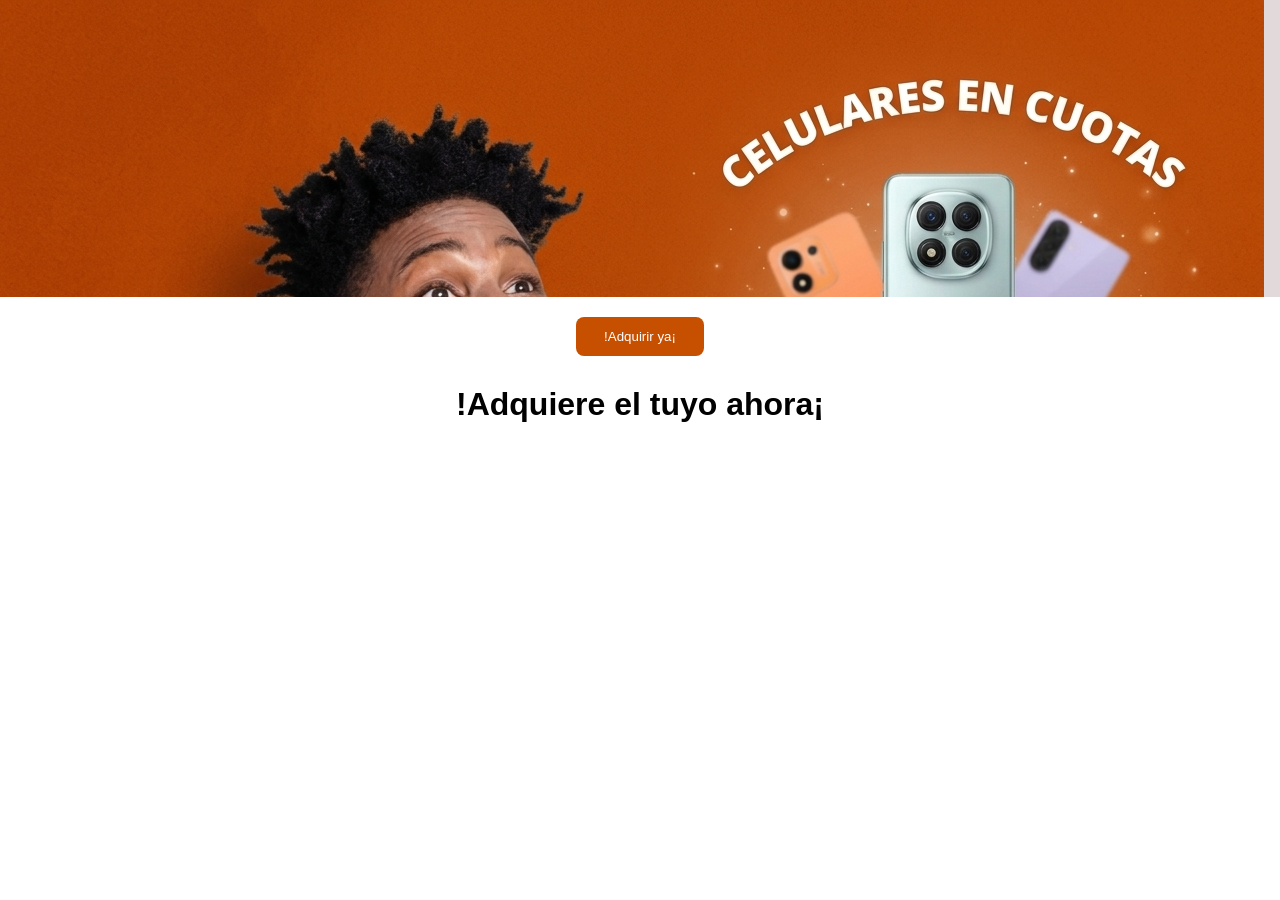
==== INICIO/index.html @ 008d58e1 "PRHYR" ====
<!DOCTYPE html>
<html lang="es">
<head>
    <meta charset="UTF-8">
    <meta name="viewport" content="width=device-width, initial-scale=1.0">
    <title>Hirophone</title>
    <link rel="stylesheet" href="style.css">
</head>

<body>
    
   <div class="imagenPortada">
    <img src="portadareal.png" alt="portada">
   </div>

   <button class="adquirir" onclick="window.location.href='menu.html'">!Adquirir ya¡</button>
    
   <div class="mensaje">
    <h1>!Adquiere el tuyo ahora¡</h1>
   </div>

   

</body>

</html>
---- INICIO/style.css ----
body {
    margin: 0;
    width: 100vw;
    min-height: 100vh;
    background-color: #ffffff;
    color: #020101;
    font-family: Arial, sans-serif;
    display: block;
}


div.mensaje { 
           text-align: center;
           margin-top: 30px;
}


.adquirir {
        display: block;
        width: fit-content;
        margin: 20px auto 0 auto;
        background-color: #c75000;
        padding: 12px 28px;
        color: white;
        border: none;
        border-radius: 8px;
        cursor: pointer;
}


.imagenPortada {
    display: block;
    width: 100vw;
    max-width: 100%;
    height: 33vh;
    margin: 0;
    overflow: hidden;
    background-color: #e2dada;
}

.ImagenPortada img {
    display: block;
    width: 100vw;
    max-width: 100%;
    height: 33vh;
    margin: 0;
    overflow: hidden;
    object-fit: contain;
    background-color: #e2dada;
}
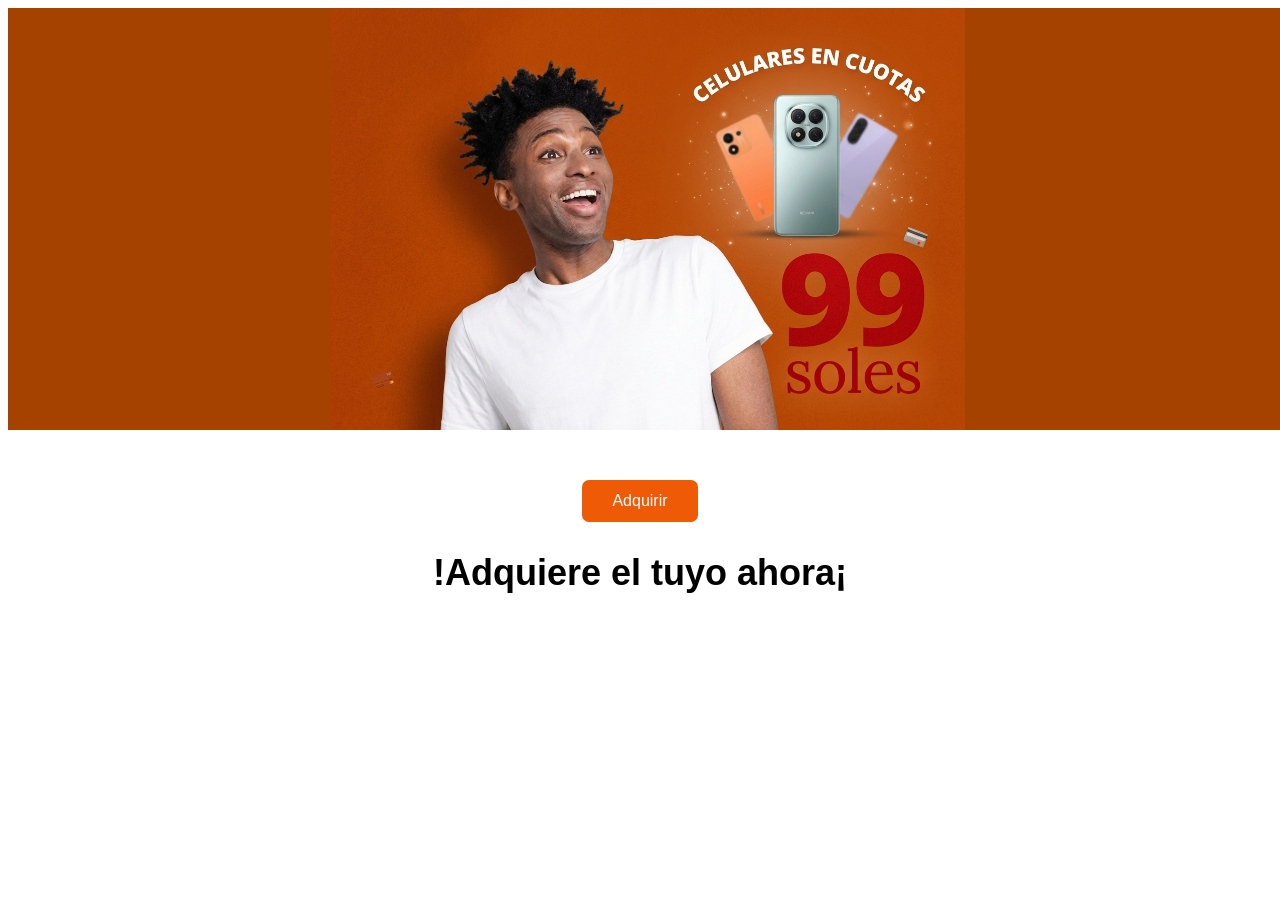
==== commit b52cf855: "latido y menu" ====
--- a/INICIO/index.html
+++ b/INICIO/index.html
@@ -1,4 +1,3 @@
-<!DOCTYPE html>
 <html lang="es">
 <head>
     <meta charset="UTF-8">
@@ -9,17 +8,71 @@
 
 <body>
     
-   <div class="imagenPortada">
-    <img src="portadareal.png" alt="portada">
-   </div>
+    
+    <div class="imageninicio">
+    <img class= "imagencentral" src="portadareal.png" alt="portada llamativa" weight="100%" height="100%">
+    </div>
 
-   <button class="adquirir" onclick="window.location.href='menu.html'">!Adquirir ya¡</button>
-    
-   <div class="mensaje">
-    <h1>!Adquiere el tuyo ahora¡</h1>
-   </div>
+    <div class="botonadquirir">
+    <a href="menu.html">Adquirir</a>
+    </div>
 
-   
+    <div class="mensaje">
+    <h2>!Adquiere el tuyo ahora¡</h2>
+    </div>
+
+
+
+
+
+
+
+
+
+
+
+
+
+
+
+
+
+
+
+
+
+
+
+
+
+
+
+
+
+
+
+
+
+
+
+
+
+
+
+
+
+
+
+
+
+<br><br><br><br><br><br><br><br><br>
+
+
+
+
+
+
+
 
 </body>
 
--- a/INICIO/style.css
+++ b/INICIO/style.css
@@ -1,50 +1,54 @@
-body {
-    margin: 0;
-    width: 100vw;
-    min-height: 100vh;
-    background-color: #ffffff;
-    color: #020101;
-    font-family: Arial, sans-serif;
+.imageninicio {
+    width: 100vw;   
+    height: 33vw;
     display: block;
+    margin: 0px;
+    padding:0px;
+    text-align: center;
+    background: #a54200;
+    }
+
+.botonadquirir {
+    display: flex;
+    justify-content: center;
+    margin-top: 50px;
+    }
+
+.botonadquirir a {
+    display:inline-flex;
+    background:#ee5a05;
+    justify-content: center;
+    align-items: center;
+    border-radius: 7px;
+    color: white;
+    text-decoration: none;
+    padding: 12px 30px;
+    font-family: SF Pro Display, SF Pro Icons, Helvetica Neue, Helvetica, Arial, sans-serif;
+    animation: latido 1.2s infinite ease-in-out;
 }
+    
 
-
-div.mensaje { 
-           text-align: center;
-           margin-top: 30px;
+.mensaje {
+    text-align: center;
+    margin-top: 20px;
+    font-size: 24px;
+    color: #000000;
+    font-family: SF Pro Display, SF Pro Icons, Helvetica Neue, Helvetica, Arial, sans-serif;
 }
-
-
-.adquirir {
-        display: block;
-        width: fit-content;
-        margin: 20px auto 0 auto;
-        background-color: #c75000;
-        padding: 12px 28px;
-        color: white;
-        border: none;
-        border-radius: 8px;
-        cursor: pointer;
-}
-
-
-.imagenPortada {
-    display: block;
-    width: 100vw;
-    max-width: 100%;
-    height: 33vh;
-    margin: 0;
-    overflow: hidden;
-    background-color: #e2dada;
-}
-
-.ImagenPortada img {
-    display: block;
-    width: 100vw;
-    max-width: 100%;
-    height: 33vh;
-    margin: 0;
-    overflow: hidden;
-    object-fit: contain;
-    background-color: #e2dada;
+@keyframes latido {
+    0%, 100% {
+        transform: scale(1);
+    }
+    20% {
+        transform: scale(1.08);
+    }
+    35% {
+        transform: scale(0.96);
+    }
+    50% {
+        transform: scale(1.05);
+    }
+    70% {
+        transform: scale(0.98);
+    }
 }
